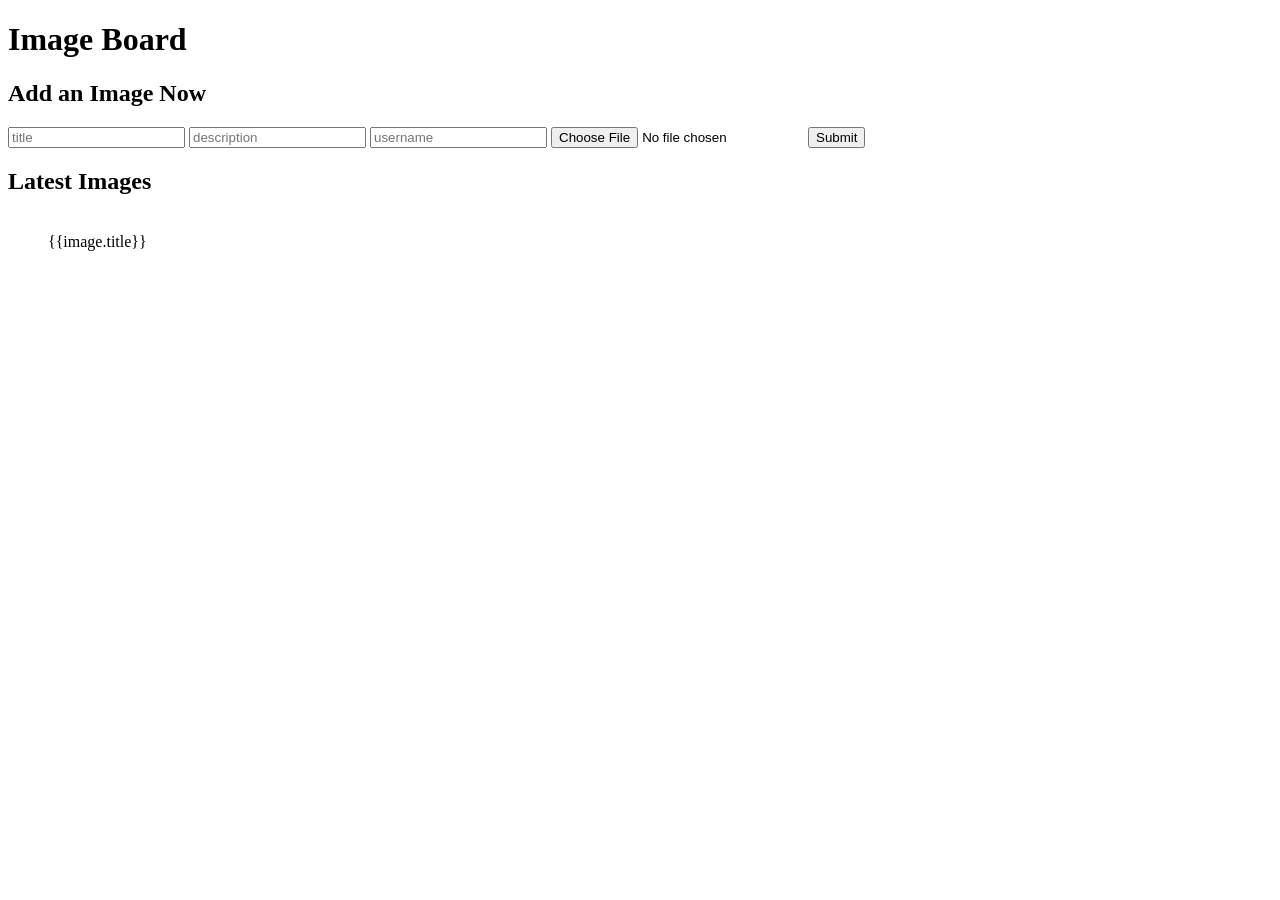
==== index.html @ a04d64aa "part 3 function demo" ====
<!DOCTYPE html>
<html>
    <head>
        <meta charset="utf-8" />
        <meta name="viewport" content="width=device-width, initial-scale=1" />
        <link rel="stylesheet" href="/css/style.css">
        <title>Image Board</title>
    </head>
    <body>
        <header>
            <h1>Image Board</h1> 
        </header>
        <main id="main">
            <h2>Add an Image Now</h2>
            <form @submit.prevent.default="handleSubmit">
                <input type="text" name="title" placeholder="title" v-model="title">
                <input type="text" name="description" placeholder="description" v-model="description">
                <input type="text" name="username" placeholder="username" v-model="username">
                <input type="file" name="file" accept="image/*" @change="handleFileChange">
                <button>Submit</button>

            </form>
            <h2>Latest Images</h2>
            <div class="images_container">                
                <figure v-for="image in images">
                    <img :src="image.url" :alt="image.description" v-on:click="onImageClick(image)">
                    <figcaption>{{image.title}}</figcaption>
                </figure>
            </div>

            <image-modal 
            v-on:close="onModalClose"
            v-if="currentImage" v-bind:image="currentImage"></image-modal>
            


   
        </main>
        <script
            src="/js/app.js"
            type="module"
            crossorigin="use-credentials"

        ></script>
    </body>
</html>
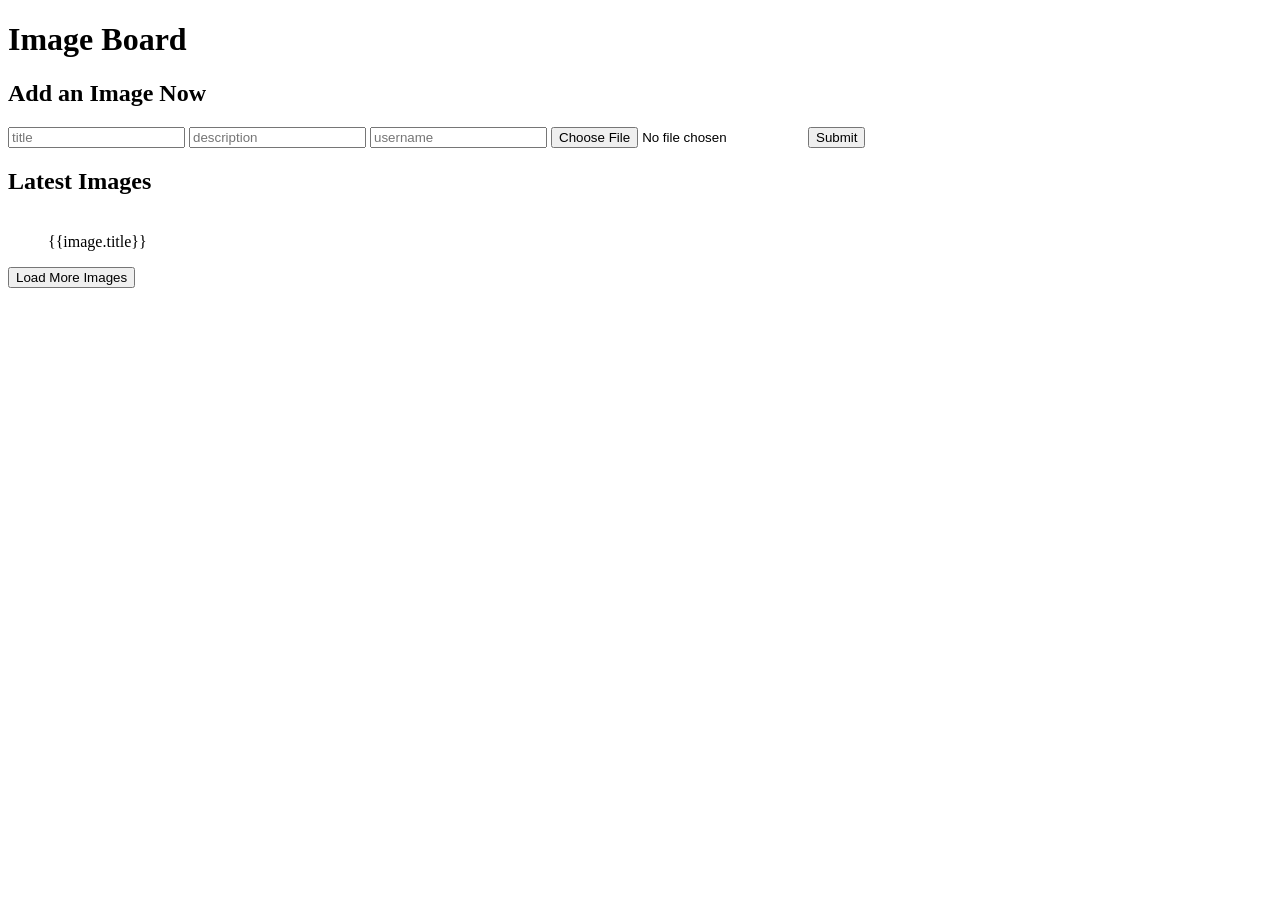
==== commit 508c4572: "part 4 more images" ====
--- a/index.html
+++ b/index.html
@@ -27,14 +27,15 @@
                     <figcaption>{{image.title}}</figcaption>
                 </figure>
             </div>
+            <button v-on:click="onLoadMoreButtonClick">Load More Images</button>
+
+            
 
             <image-modal 
             v-on:close="onModalClose"
-            v-if="currentImage" v-bind:image="currentImage"></image-modal>
-            
+            v-if="clickedImageId" v-bind:image_id="clickedImageId">
+            </image-modal>
 
-
-   
         </main>
         <script
             src="/js/app.js"
